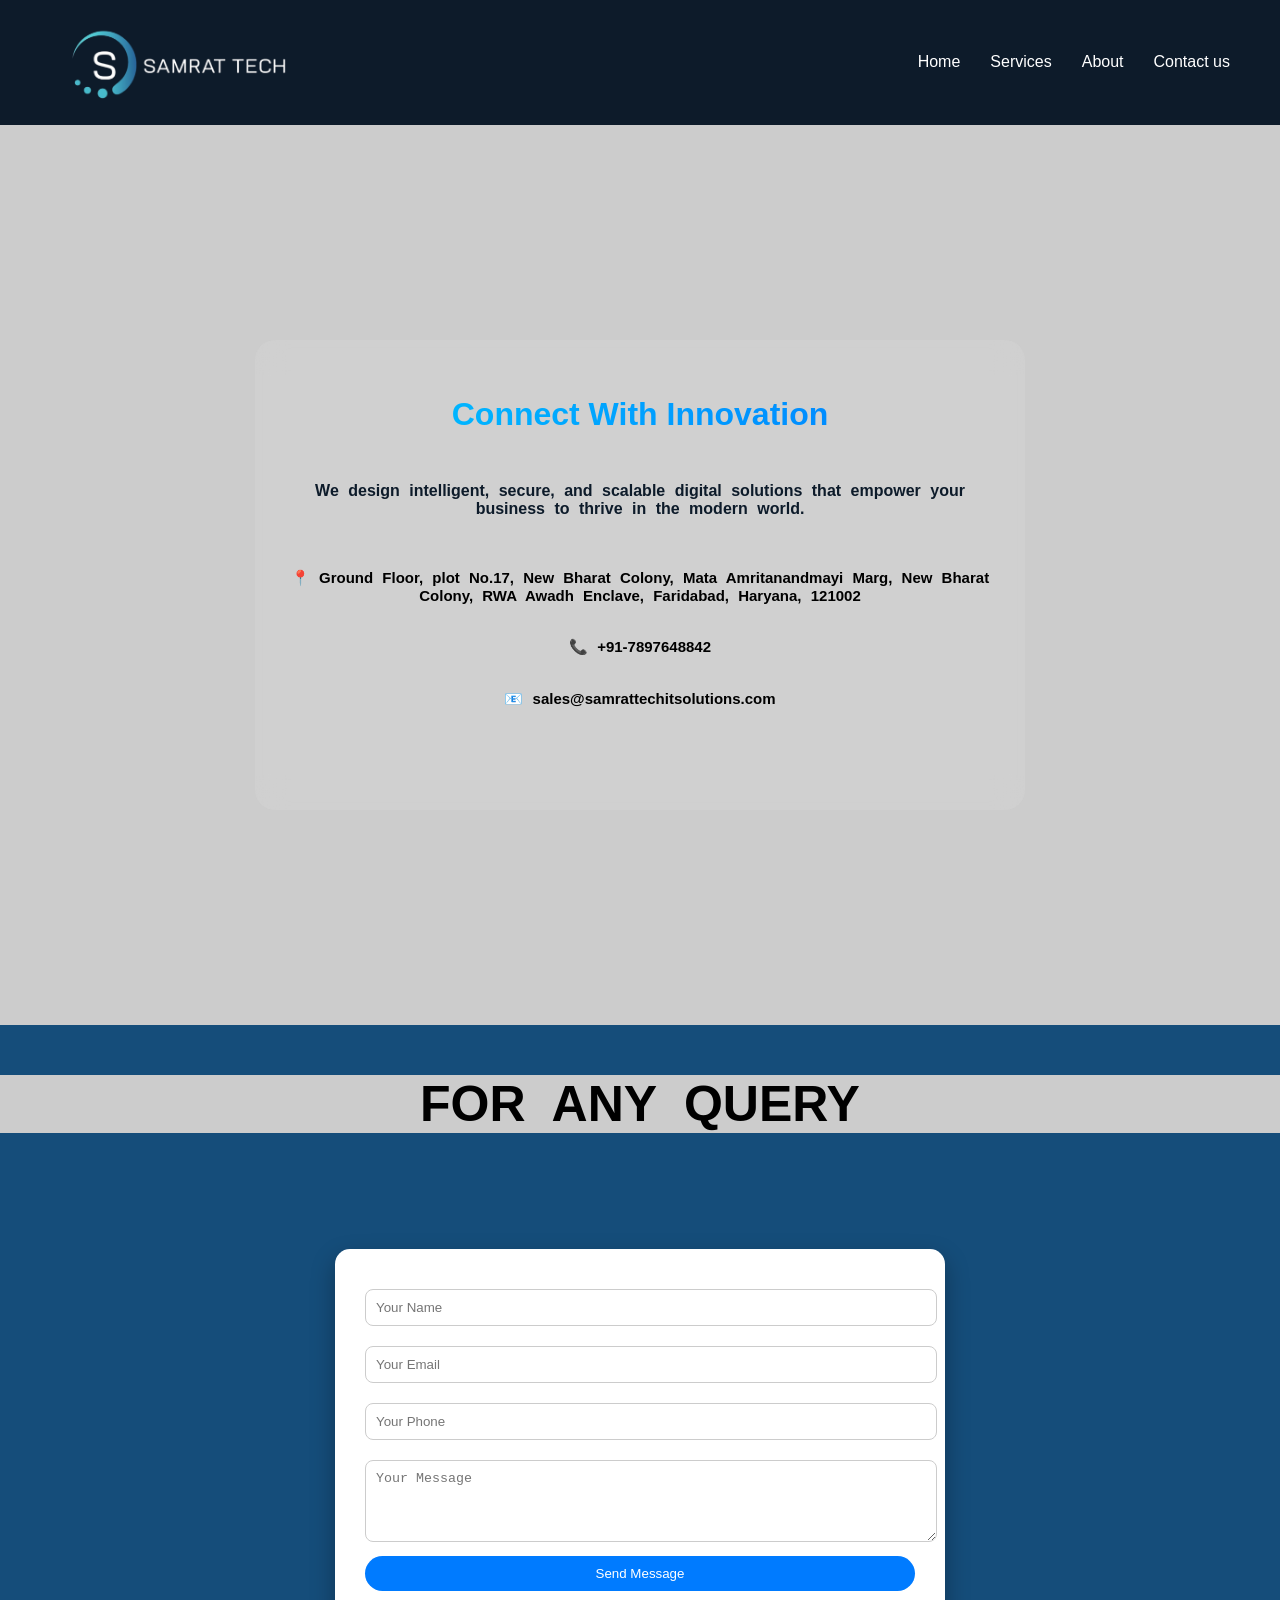
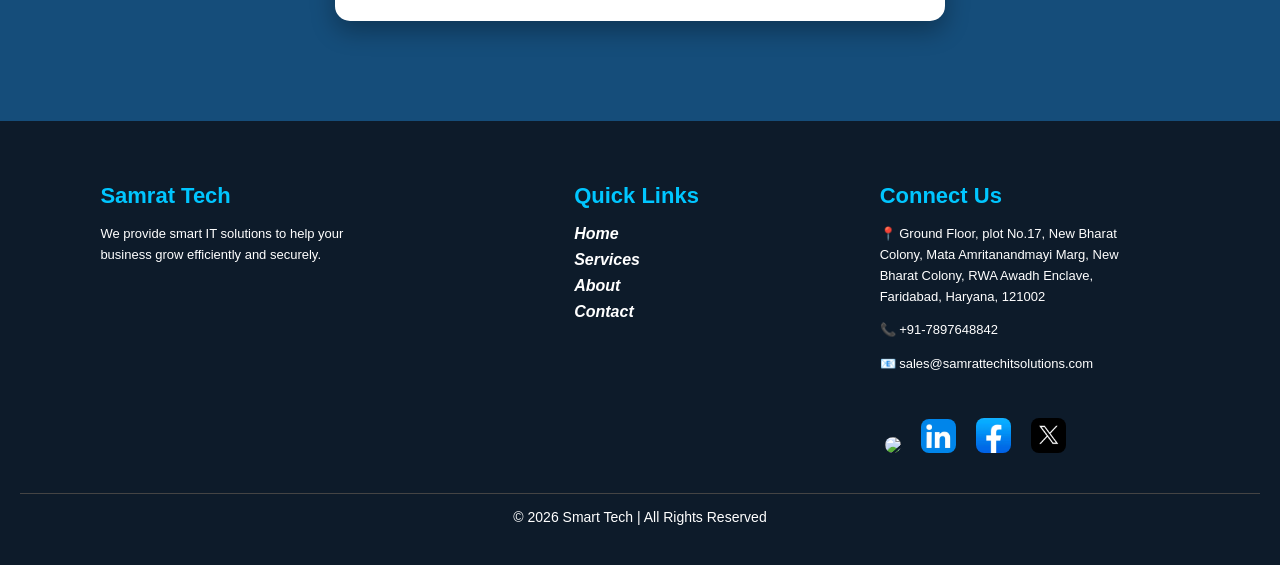
==== contactus.html @ fd6778b4 "Update contactus.html" ====
<!DOCTYPE html>
<html>
<head>
    
        <meta name="viewport" content="width=device-width, initial-scale=1.0">
    <title>Contact Us</title>

    <style>
        body {
            margin: 0;
            font-family: 'Poppins', sans-serif;
            background: #154D7A;
        }

/* Hide hamburger on PC */

        @media (min-width: 427px) and (max-width: 483px) {

footer {
    background: #0d1b2a;
    color: white;
    padding: 40px 50px !important;
}
        }

            
.menu-toggle {
  display: none;
  font-size: 28px;
  color: white;
  cursor: pointer;
}

            footer {
            background: #0d1b2a;
            color: white;
            padding: 40px 20px;
        }

        .footer-container {
            display: flex;
            justify-content: space-around;
            flex-wrap: wrap;
            gap: 140px;
        }

        /* Sections */
        .footer-box {
            max-width: 500px;
        }

        .footer-box h3 {
            margin-bottom: 15px;
            color: #00c6ff;
            font-size: 30px;
            margin-left: 0px;
        }

        .footer-box p {
            font-size: 14px;
            
            font-size: 20px;
            padding: 0%;
            margin-left: 0px;
            margin-right:50px ;

        }

        /* Links */
        .footer-box ul {
            list-style: none;
            padding: 0;
        }

        .footer-box ul li {
            margin: 8px 0;
        }

        .footer-box ul li a {
            text-decoration: none;
            color: white;
            transition: 0.3s;
            font-weight: bolder;
            font-style: italic;

        }

        .footer-box ul li a:hover {
            color: #00c6ff;
            padding-left: 5px;
        }

        /* Social */
        .social-icons {
            margin-top: 15px;
        }

        .social-icons a {
            margin-right: 10px;
            font-size: 20px;
            text-decoration: none;
            color: #00c6ff;
            transition: 0.3s;
        }

        .social-icons a:hover {
            color: white;
            transform: scale(1.3);
        }

        /* Bottom */
        .footer-bottom {
            text-align: center;
            margin-top: 30px;
            border-top: 1px solid #444;
            padding-top: 15px;
            font-size: 14px;
        }
 .afooter-box{
          color:#00C6FF;
          margin-left: 950px;
          margin-top: -130px;
          font-size: 0px;

        }
        .social-icons img {
    width: 35px;
    margin:5px;
    
    margin-bottom: 0px;
   gap: 40px;
    transition: 0.3s;
    border-radius: 10px;
}

 .social-icons{
margin-left: -50px;

 }

/* Hover effect */
.social-icons img:hover {
    transform: scale(1.2);
    filter: drop-shadow(0 0 5px #00c6ff);
}

        /* Container */
        .contact-page {
            align-items: center;
           margin-top: 100px;
            width: auto;
        }

        /* Form Box */
        .form-box {
            background: white;
            padding: 30px;
            border-radius: 15px;
            width: 550px;
           margin-top: 20px;
            box-shadow: 0 10px 25px rgba(0,0,0,0.3);
            text-align: center;
            animation: fadeIn 1s ease;
            margin-bottom: 100px;
        }

        .form-box h2 {
            margin-bottom: 20px;
        }

        /* Inputs */
        .form-box input,
        .form-box textarea {
            width: 100%;
            padding: 10px;
            margin: 10px 0;
            border-radius: 8px;
            border: 1px solid #ccc;
            outline: none;
            transition: 0.3s;
        }

        .form-box input:focus,
        .form-box textarea:focus {
            border-color: #007bff;
            box-shadow: 0 0 5px #007bff;
        }

        /* Button */
        .form-box button {
            width: 100%;
            padding: 10px;
            border: none;
            background: #007bff;
            color: white;
            border-radius: 20px;
            cursor: pointer;
            transition: 0.3s;
        }

        .form-box button:hover {
            background: #0056b3;
        }

        /* Animation */
        @keyframes fadeIn {
            from {
                opacity: 0;
                transform: translateY(30px);
            }
            to {
                opacity: 1;
                transform: translateY(0);
            }
        }

header {
            background: #0d1b2a;
            padding: 15px 50px;
            display: flex;
            justify-content: space-between;
            align-items: center;
            position: sticky;
            margin-top: 0px;
            width: auto;
    top: 0;
    z-index: 1000; 

    background: #0d1b2a;
    padding: 15px 50px;

           
        }

        .logo img{
    height: auto;
    width: 250px;
}
        .logo {
           size: 5px;
            font-size: 2px;
            font-weight: bold;
            letter-spacing: 2px;
           
            
        }



nav ul {
            list-style: none;
            margin: 0;
            padding: 0;
            display: flex;
            gap: 30px;
           
        }

        nav ul li {
            display: inline;
        }

        nav ul li a {
            text-decoration: none;
            color: #fff;
            font-size: 16px;
            position: relative;
            transition: 0.3s;
        }

        /* Hover underline animation */
        nav ul li a::after {
            content: "";
            position: absolute;
            width: 0;
            height: 2px;
            background: #00c6ff;
            left: 0;
            bottom: -5px;
            transition: 0.3s;
        }

        nav ul li a:hover::after {
            width: 100%;
        }

        nav ul li a:hover {
            color: #00c6ff;
        }



@media (max-width: 768px) {


.round{
    height: 50vh;
    width: 50vh;
    margin-top: 0;
    margin-left: 5%;
   
    
}
 .logo img {
    height: auto;
    width: 150px;
}
#sol{
    font-size: 14px;

}
.card img{
    width: auto;
}

.card{
    padding: 0;
}
.card2{
    margin: 10px;
    margin-top: 20px;
}

#feedback{
   
    font-size: 25px;
     padding-bottom:30px;
}

.footer-container{
    display: block;

}
.afooter-box{
    margin: 0;
}
.footer-box p{
    margin-right: 0;
    font-size: 14px;
}

.footer-box{
     font-size: 14px;
}
.footer-box ul{
    font-size: 14px;
}
.social-icons{
    margin-left:0px;
}

.card p{
font-size: 15px;
margin: 10px;
}

.card h3{
    font-size: 20px;
}

.about{
    margin: 15px;
    font-size: 15px;
}


.display{
display: flex;
flex-wrap: wrap;
padding: 0;
margin: 15px;
border-radius: 20px;


}
.typing{
    font-size: 20px;
    
     margin-left: 5%;
     margin-top: 1%;
}

.form-box{
    width: 70%;
}




  header {
    position: relative;
    flex-direction: column;
    align-items: flex-start;
  }

  .menu-toggle {
    display: block;
    position: absolute;
    right: 20px;
    top: 15px;
  }

  /* FORCE HIDE MENU */
  nav ul {
    display: none !important;
    flex-direction: column;
    background: #0d1b2a;
    width: 100%;
    text-align: center;
  }

  nav ul li {
    padding: 12px 0;
  }

  /* SHOW WHEN CLICKED */
  nav.active ul {
    display: flex !important;
  }
}





@media (min-width: 483px) and (max-width: 1023px)  {
    .footer-container {
        display: block !important ;
    }

.footer-box {
    max-width: 500px; 
}
}

@media (min-width: 760px) and (max-width: 1023px) {
   .social-icon {
        color: #00C6FF;
        margin-left: 59% !important;
    }
  

} 
    
@media (min-width: 760px)and (max-width: 1022px){

.social-icons {
    margin-left: -140%;
}

}
  
  @media (min-width: 1440px){


.social-icons{

    margin-left: 270px;
}



  }
        
.footer-box p {

    font-size: 13px !important;
}


@media (min-width: 760px) and (max-width: 1440px) {

  .afooter-box {
        color: #00C6FF;
        margin-left: 59% !important;
    }


}
        /* Animated Gradient Mesh */
        
        

       

        /* Center Container */
        .container {
            height: 100vh;
            display: flex;
            align-items: center;
            justify-content: center;
            padding: 0px;
             background-color: #ccc;
            
        }

        /* Glass Card */
        .card {
            max-width: 700px;
            height: 400px;
            background-color: #ccc;
            padding: 35px;
            border-radius: 20px;
            background: rgba(255,255,255,0.08);
            backdrop-filter: blur(15px);
            text-align: center;
           
            transition: 0.4s;
        }

        /* Hover Lift */
        .card:hover {
            transform: translateY(-10px) scale(1.02);
            box-shadow: 0 20px 60px rgba(0, 0, 0, 0.3);
        }

        /* Heading */
        .card h1 {
            font-size: 32px;
            margin-bottom: 15px;
            background: linear-gradient(90deg, #00c6ff, #007bff);
            /* stylelint-disable-next-line */
            -webkit-background-clip: text;
            color: transparent;
        }

        /* Text */
        .card p {
            color: #0D1B2A;
            font-size: 16px;
            margin-bottom: 25px;
            font-weight: 600;
            word-spacing: 5px;
        }

        .info {
            margin: 8px 0;
            font-size: 15px;
            font-weight: 600;
            word-spacing: 5px;
        }

        

        /* Responsive */
        @media (max-width: 500px) {
            .card {
                padding: 25px;
                margin: 20px;
            }

            .card h1 {
                font-size: 24px;
            }
            .info{
                font-size: 10px;
                margin: 0px;
            }
           h6{
            font-size: 28px !important;
           }


           .footer-container {
    display: flex ;
    justify-content: left !important;
        }
    }

        h6{
            font-size: 50px;
            text-align: center;
            margin-top: 50px;
            background-color: #ccc;
           
        }




        @media (min-width: 760px){

.afooter-box {
    color: #00C6FF;
    margin-left: 518px;
    margin-top: -10px;
    font-size: 0px;
}
        }
     


    
/* Footer Main */
footer {
    background: #0d1b2a;
    color: white;
    padding: 40px 20px;
}

/* Container */
.footer-container {
    display: flex;
    justify-content: space-around;
    flex-wrap: wrap;
    gap: 20px;
}

/* Sections */
.footer-box {
    max-width: 300px;
}

/* Heading */
.footer-box h3 {
    margin-bottom: 15px;
    color: #00c6ff;
    font-size: 22px;
}

/* Paragraph */
.footer-box p {
    font-size: 16px;
    line-height: 1.6;
}

/* Links */
.footer-box ul {
    list-style: none;
    padding: 0;
}

.footer-box ul li {
    margin: 8px 0;
}

.footer-box ul li a {
    text-decoration: none;
    color: white;
    transition: 0.3s;
    font-weight: bold;
}

.footer-box ul li a:hover {
    color: #00c6ff;
    padding-left: 5px;
}

/* Social Icons */
.social-icons {
    margin-top: 15px;
}

.social-icons img {
    width: 35px;
    margin: 5px;
    border-radius: 8px;
    transition: 0.3s;
}

.social-icons img:hover {
    transform: scale(1.2);
    filter: drop-shadow(0 0 5px #00c6ff);
}

/* Bottom Line */
.footer-bottom {
    text-align: center;
    margin-top: 30px;
    border-top: 1px solid #444;
    padding-top: 15px;
    font-size: 14px;
}

      
    </style>
</head>

<body>

 <header>
  <div class="logo"><img src="Untitled design (1).png"></div>

  
  <div class="menu-toggle" id="menu-toggle">
    ☰
  </div>

  <nav id="nav-menu">
    <ul>
      <li><a href="#">Home</a></li>
      <li><a href="/intro.html">Services</a></li>
      <li><a href="/intro.html\#about1">About</a></li>
      <li><a href="contactus.html">Contact us</a></li>
    </ul>
  </nav>
</header>
<div class="bg"></div>

<div class="container">
    <div class="card">

        <h1>Connect With Innovation </h1><br>

        <p>
            We design intelligent, secure, and scalable digital solutions 
            that empower your business to thrive in the modern world.
        </p><br>

        <div class="info">📍 Ground Floor, plot No.17, New Bharat Colony, Mata Amritanandmayi Marg, New Bharat Colony, RWA Awadh Enclave, Faridabad, Haryana, 121002</div>
        <br>
        <div class="info">📞 +91-7897648842</div><br>
        <div class="info">📧 sales@samrattechitsolutions.com</div>



        

    </div>
</div>
<h6>FOR&nbsp; ANY&nbsp; QUERY</h6>

<div class="contact-page">

 <center>   
<div class="form-box">
        

        <form>
            <input type="text" placeholder="Your Name" required><br>
            <input type="email" placeholder="Your Email" required><br>
            <input type="tel" placeholder="Your Phone"><br>
            <textarea rows="4" placeholder="Your Message"></textarea><br>
            <button type="submit">Send Message</button>
        </form>
    </div>

</div>
</center>




<footer>

    <div class="footer-container">

        <!-- About -->
        <div class="footer-box">
            <h3>Samrat Tech</h3>
            <p>
                We provide smart IT solutions to help your<br> business grow 
                efficiently and securely.
            </p>
        </div>

        <!-- Links -->
        <div class="footer-box">
            <h3>Quick Links</h3>
            <ul>
                <li><a href="#">Home</a></li>
                <li><a href="#services">Services</a></li>
                <li><a href="#about1">About</a></li>
                <li><a href="contactus.html">Contact</a></li>
            </ul>
        </div>

        <!-- Contact -->
        <div class="footer-box">
            <h3>Connect Us</h3>
            <p>📍 Ground Floor, plot No.17, New Bharat Colony, Mata Amritanandmayi Marg, New Bharat Colony, RWA Awadh Enclave, Faridabad, Haryana, 121002</p>
            <p>📞 +91-7897648842</p>
            <p>📧 sales@samrattechitsolutions.com</p>
        </div>

        <!-- Social -->
         <div class="afooter-box">
            <h3></h3>
            <div class="social-icons">
                <a href="#"><img src="89649395_instagram_logo_976.jpg"></a>
                <a href="#"><img src="linkedin-logo-icon_1273375-1174.jpg"></a>
                <a href="#"><img src="Logo_de_Facebook.png"></a>
                <a href="#"><img src="x.png"></a>
            </div>
         <br>
         <br>
      
        </div>

    </div>

    <!-- Bottom -->
    <div class="footer-bottom">
        © 2026 Smart Tech | All Rights Reserved
    </div>

</footer>




<script>
document.getElementById("menu-toggle").onclick = function () {
  document.getElementById("nav-menu").classList.toggle("active");
};

</script>
  </body>
</html>
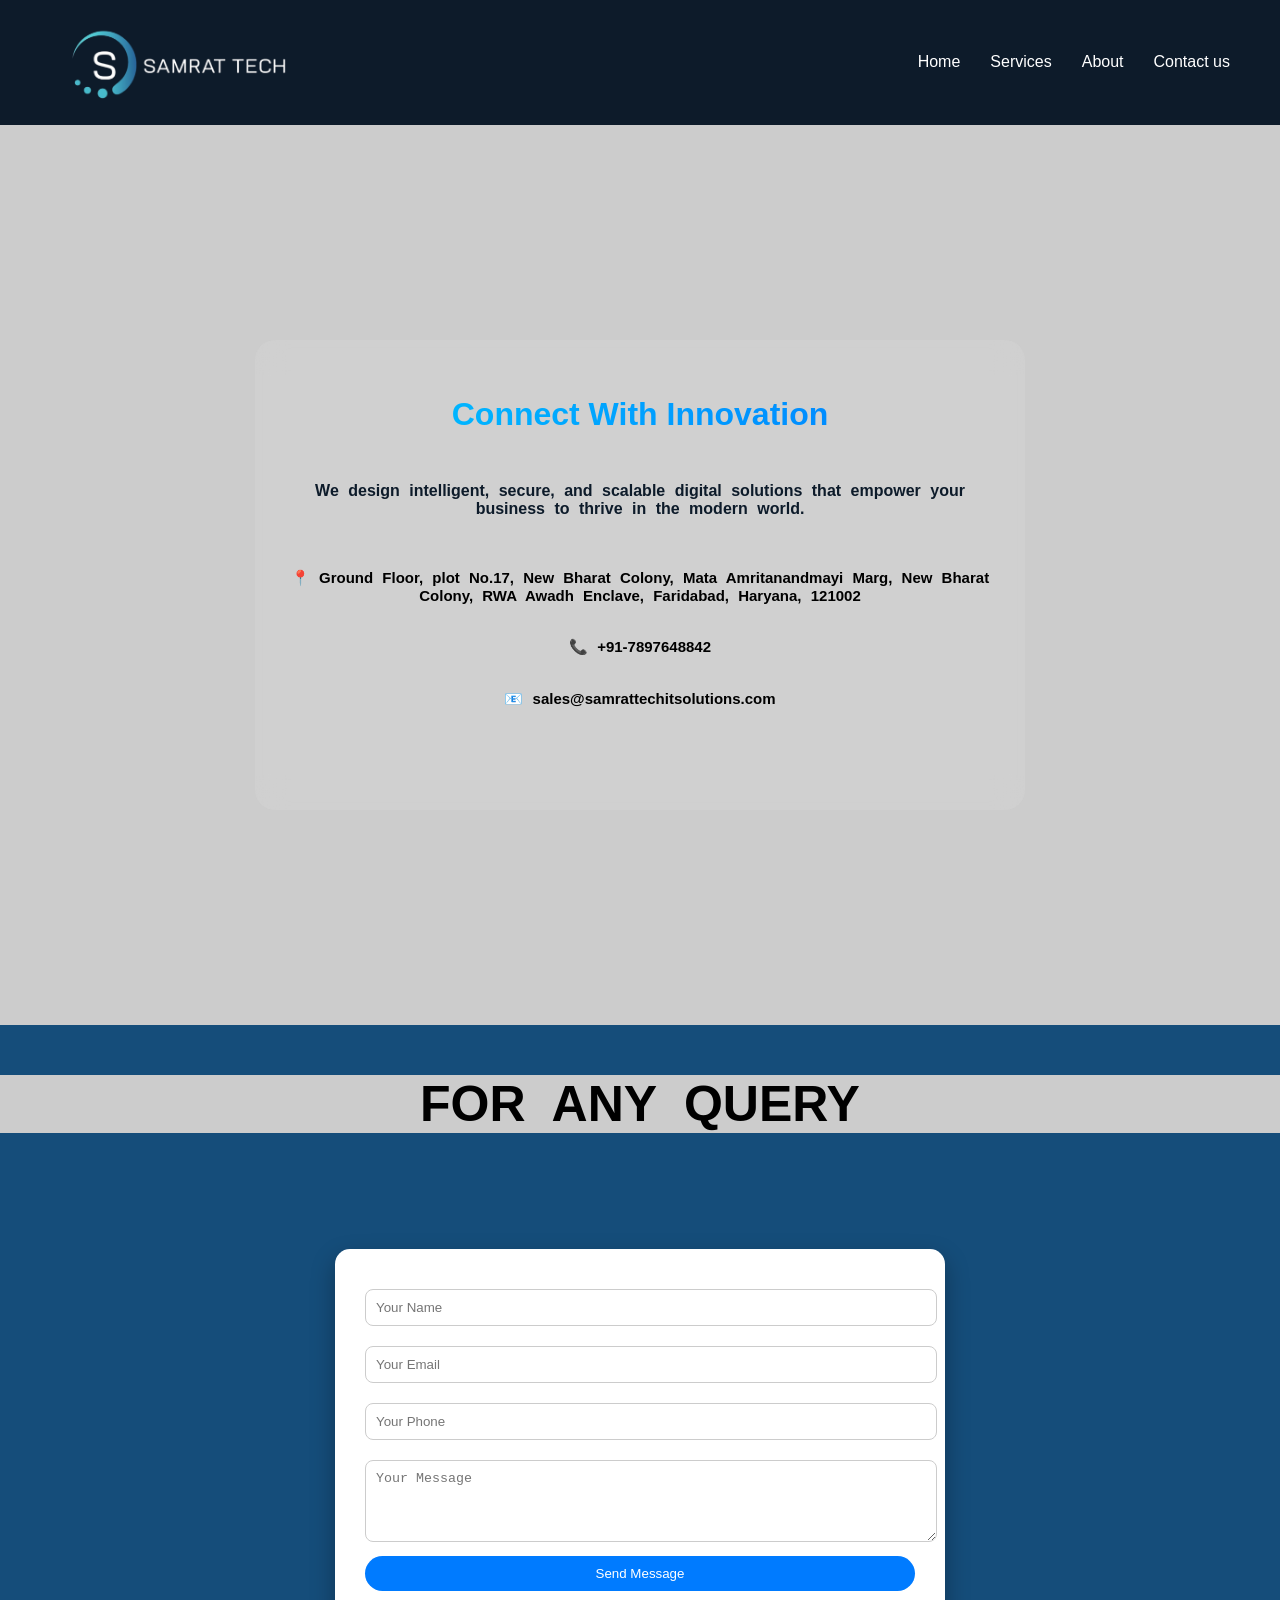
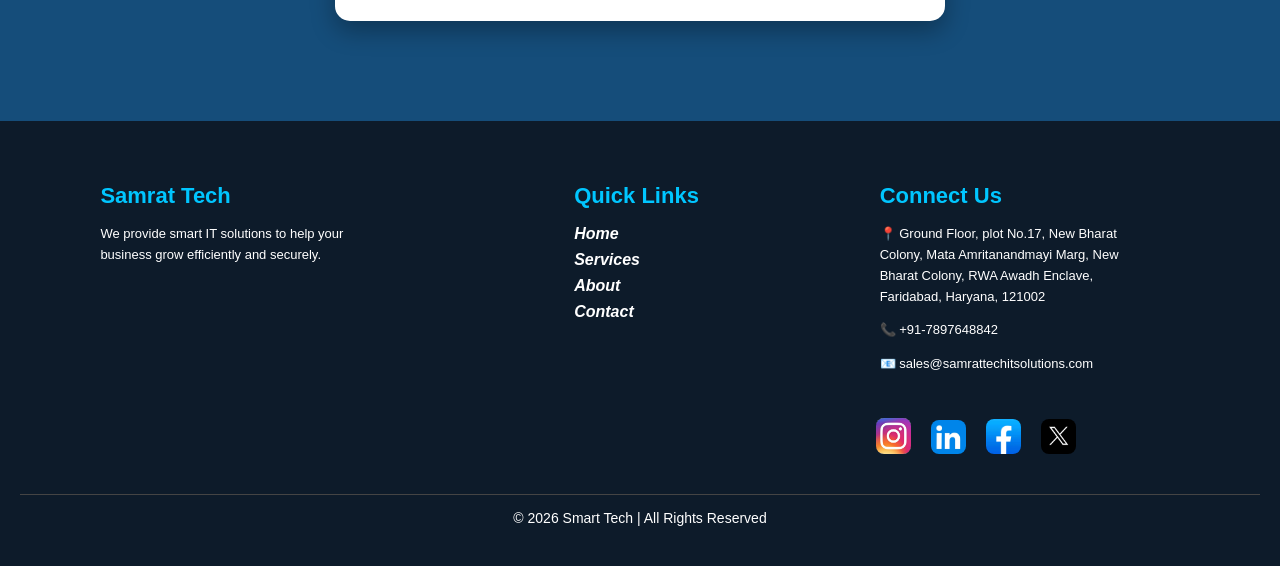
==== commit 5207a657: "Update contactus.html" ====
--- a/contactus.html
+++ b/contactus.html
@@ -777,7 +777,7 @@
          <div class="afooter-box">
             <h3></h3>
             <div class="social-icons">
-                <a href="#"><img src="89649395_instagram_logo_976.jpg"></a>
+                <a href="#"><img src="_89649395_instagram_logo_976.jpg"></a>
                 <a href="#"><img src="linkedin-logo-icon_1273375-1174.jpg"></a>
                 <a href="#"><img src="Logo_de_Facebook.png"></a>
                 <a href="#"><img src="x.png"></a>
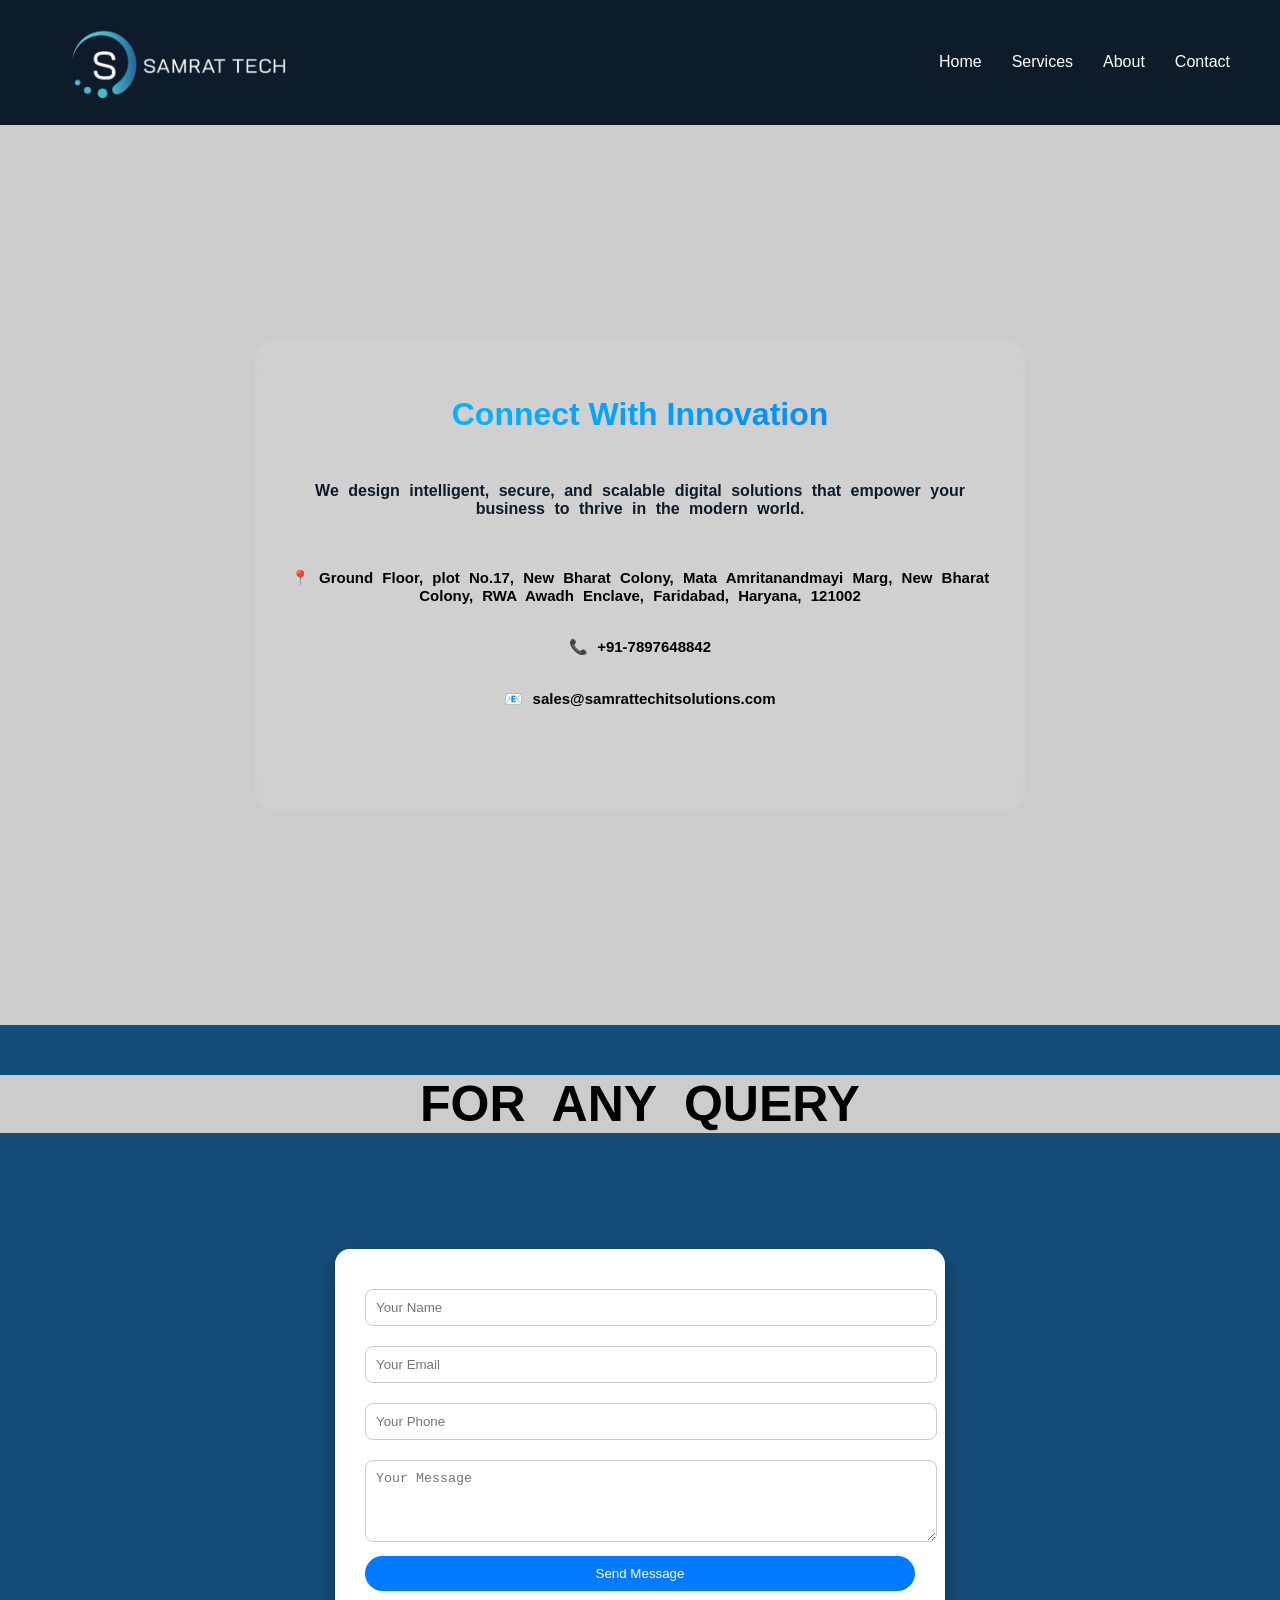
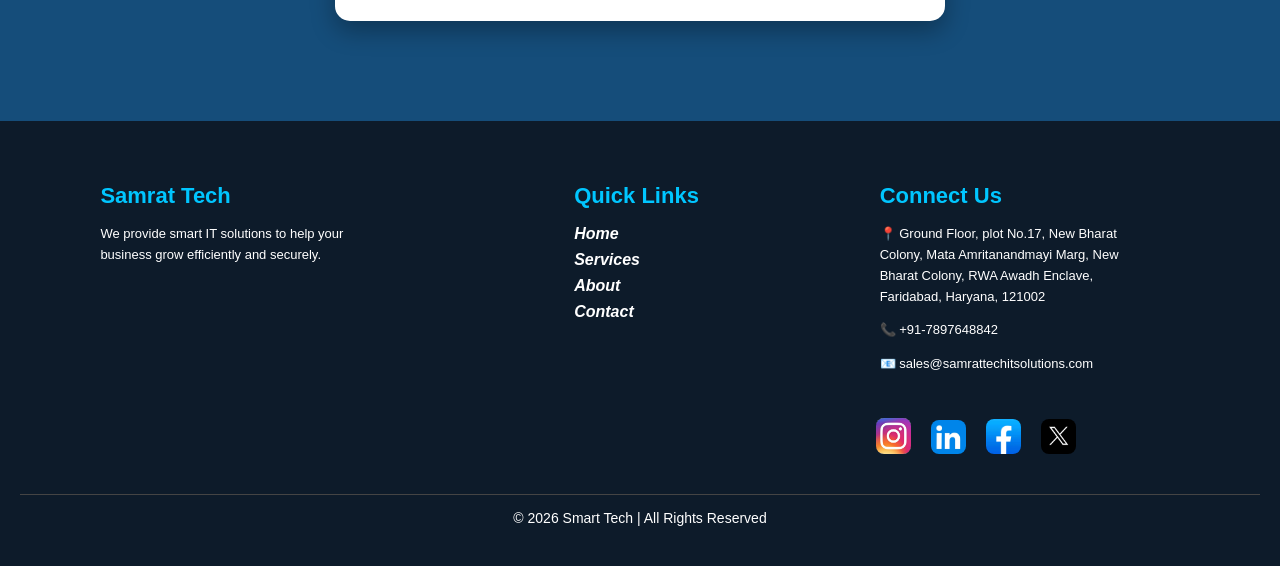
==== commit c3730b9a: "Update contactus.html" ====
--- a/contactus.html
+++ b/contactus.html
@@ -688,10 +688,12 @@
 
   <nav id="nav-menu">
     <ul>
-      <li><a href="#">Home</a></li>
-      <li><a href="/intro.html">Services</a></li>
-      <li><a href="/intro.html\#about1">About</a></li>
-      <li><a href="contactus.html">Contact us</a></li>
+      <li><a href="index.html">Home</a></li>
+ 
+                <li><a href="https://vivekmaurya121002-eng.github.io/samrat-tech/index.html#services">Services</a></li>
+                <li><a href="https://vivekmaurya121002-eng.github.io/samrat-tech/index.html#about1">About</a></li>
+                <li><a href="contactus.html">Contact</a></li>
+
     </ul>
   </nav>
 </header>
@@ -758,9 +760,9 @@
         <div class="footer-box">
             <h3>Quick Links</h3>
             <ul>
-                <li><a href="#">Home</a></li>
-                <li><a href="#services">Services</a></li>
-                <li><a href="#about1">About</a></li>
+                <li><a href="index.html">Home</a></li>
+                <li><a href="https://vivekmaurya121002-eng.github.io/samrat-tech/index.html#services">Services</a></li>
+                <li><a href="https://vivekmaurya121002-eng.github.io/samrat-tech/index.html#about1">About</a></li>
                 <li><a href="contactus.html">Contact</a></li>
             </ul>
         </div>
@@ -777,7 +779,7 @@
          <div class="afooter-box">
             <h3></h3>
             <div class="social-icons">
-                <a href="#"><img src="_89649395_instagram_logo_976.jpg"></a>
+                <a href="#"><img src="insta.jpg"></a>
                 <a href="#"><img src="linkedin-logo-icon_1273375-1174.jpg"></a>
                 <a href="#"><img src="Logo_de_Facebook.png"></a>
                 <a href="#"><img src="x.png"></a>
